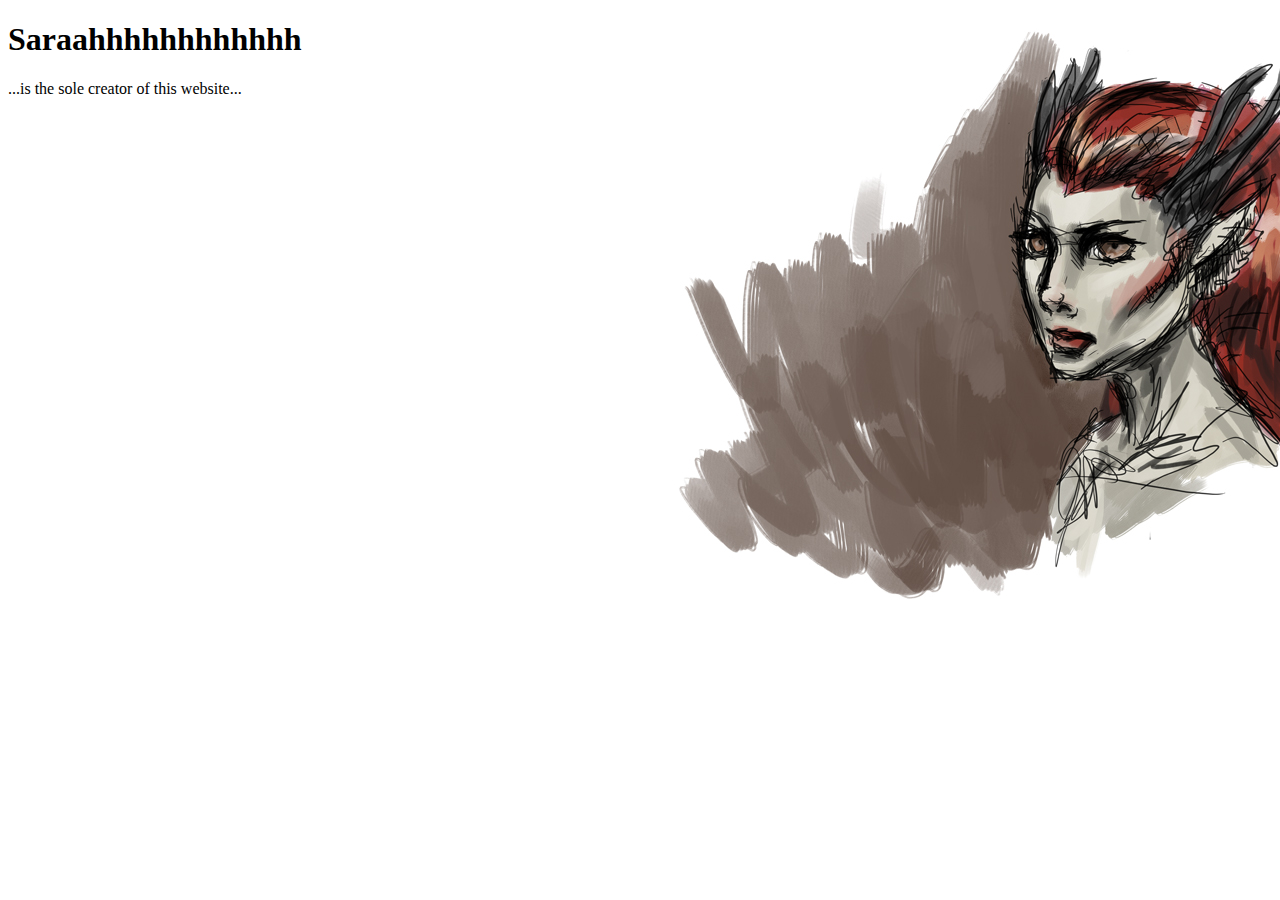
==== index.html @ a7933052 "first commit" ====
﻿<!DOCTYPE html>
<html>
<head>
<meta charset="UTF-8">
<link rel="stylesheet" href="start.css">
<title>Saraaahhhhh</title>
</head>
<body>

<h1>Saraahhhhhhhhhhhh</h1>
<p>...is the sole creator of this website...</p>

</body>
</html>
---- start.css ----
﻿body {
	background-image: url("queenofharpies.jpg");
	background-repeat: no-repeat;
	background-position: right top;
}
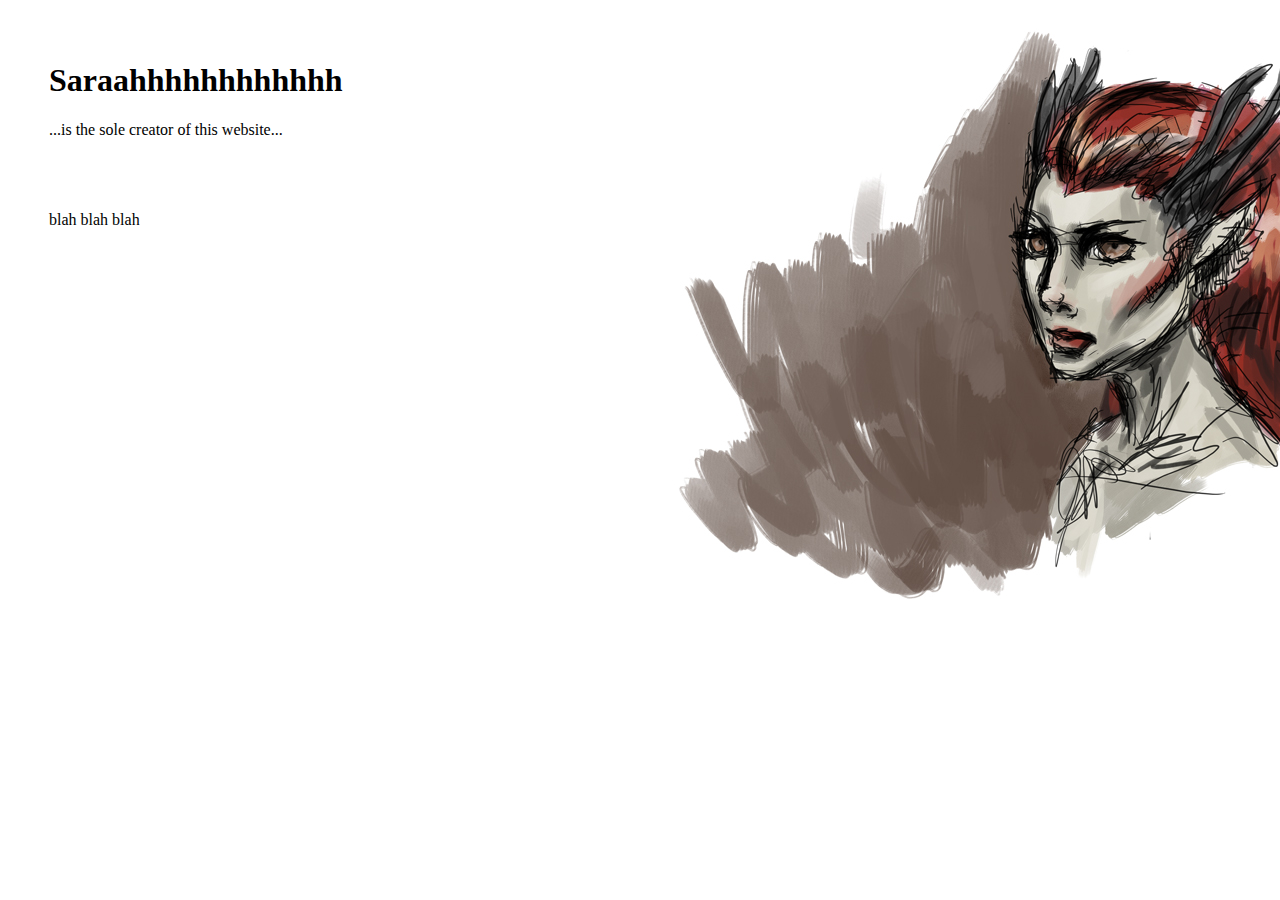
==== commit 2f0f4ae3: "some style changes" ====
--- a/index.html
+++ b/index.html
@@ -7,8 +7,18 @@
 </head>
 <body>
 
+<div id='blog_reel'>
+
+<header>
 <h1>Saraahhhhhhhhhhhh</h1>
 <p>...is the sole creator of this website...</p>
+</header>
+
+<div class='blog_entry'>
+
+</div>
+<p>blah blah blah</p>
+</div>
 
 </body>
 </html>--- a/start.css
+++ b/start.css
@@ -2,4 +2,19 @@
 	background-image: url("queenofharpies.jpg");
 	background-repeat: no-repeat;
 	background-position: right top;
+}
+
+#blog_reel {
+	margin: 20px;
+	padding: 20px;
+	border-style: solid;
+	border-width: 1px;
+	border-color: rgb(255,255,255);
+	background: rgba(255,255,255,0.5);
+	width: 600px;
+}
+
+.blog_entry {
+	border-color: rgb(0,0,0);
+	padding: 20px;
 }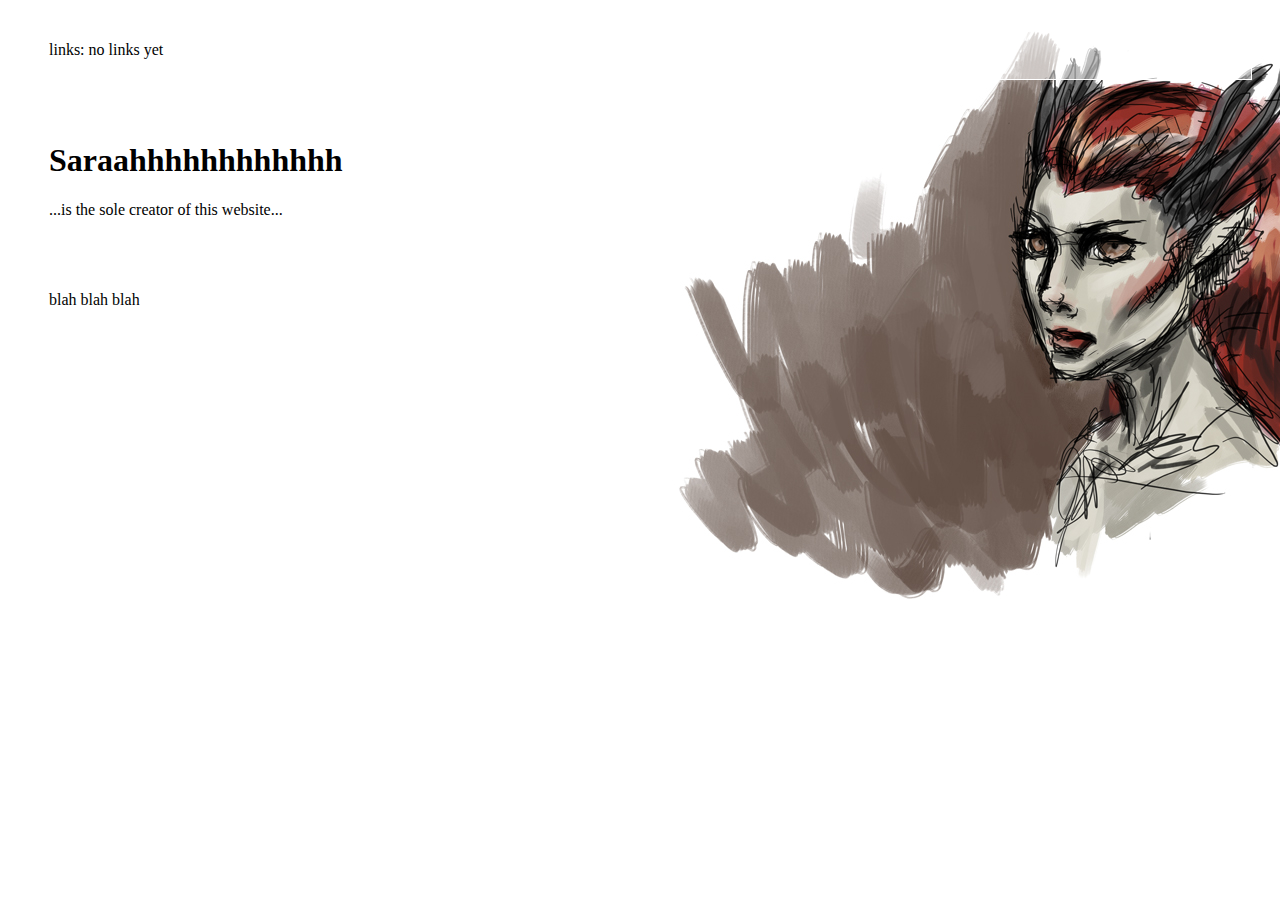
==== commit 60a9c8c8: "added top header bar" ====
--- a/index.html
+++ b/index.html
@@ -7,7 +7,11 @@
 </head>
 <body>
 
-<div id='blog_reel'>
+<header id="main_header" class="white_back">
+links: no links yet
+</header>
+
+<div id='blog_reel' class="white_back">
 
 <header>
 <h1>Saraahhhhhhhhhhhh</h1>
--- a/start.css
+++ b/start.css
@@ -4,13 +4,16 @@
 	background-position: right top;
 }
 
-#blog_reel {
+.white_back {
 	margin: 20px;
 	padding: 20px;
 	border-style: solid;
 	border-width: 1px;
 	border-color: rgb(255,255,255);
 	background: rgba(255,255,255,0.5);
+}
+
+#blog_reel {
 	width: 600px;
 }
 
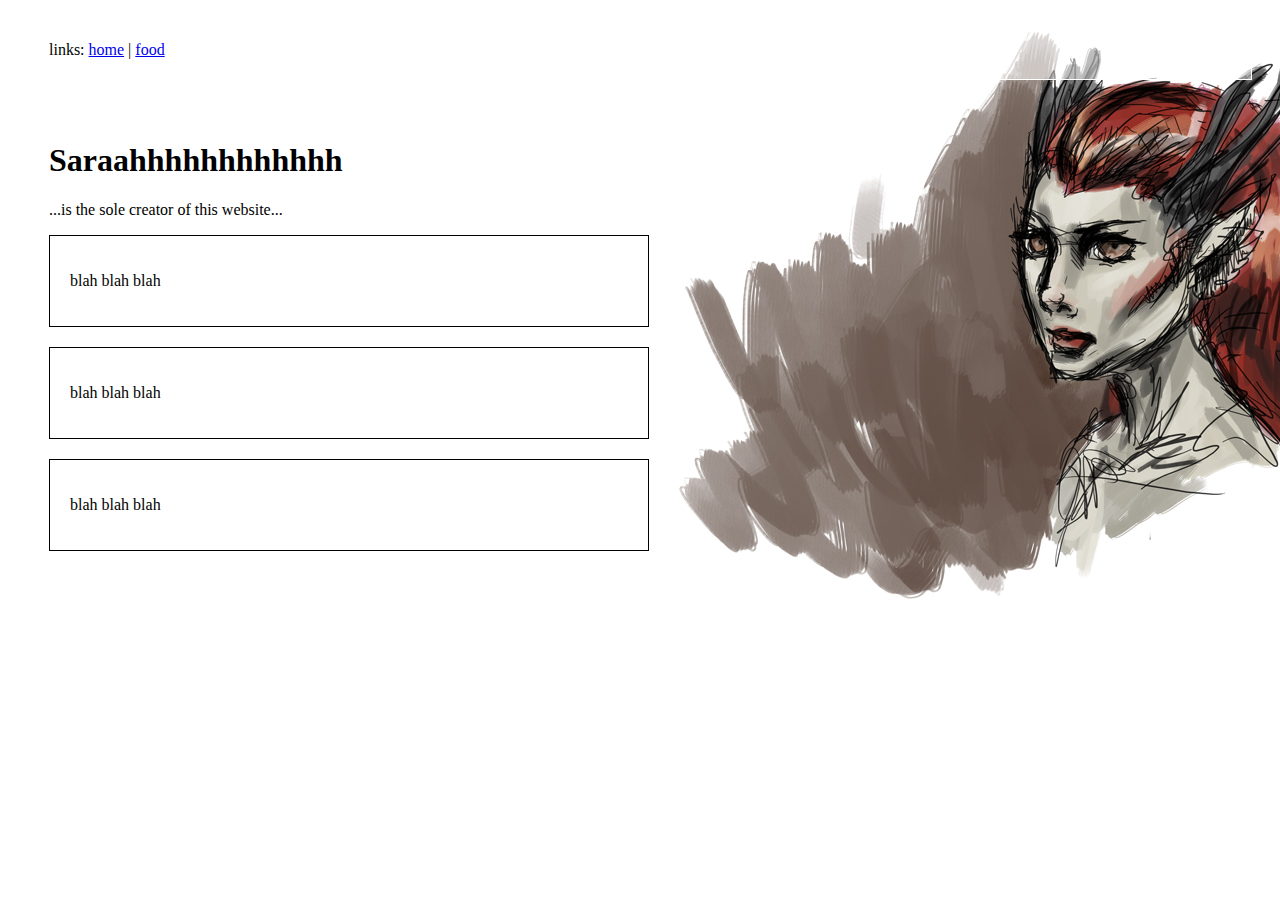
==== commit 2496182b: "style changes to give border to blog posts" ====
--- a/index.html
+++ b/index.html
@@ -8,7 +8,7 @@
 <body>
 
 <header id="main_header" class="white_back">
-links: no links yet
+links: <a href="index.html">home</a> | <a href="food.html">food</a>
 </header>
 
 <div id='blog_reel' class="white_back">
@@ -19,10 +19,17 @@
 </header>
 
 <div class='blog_entry'>
-
-</div>
 <p>blah blah blah</p>
 </div>
 
+<div class='blog_entry'>
+<p>blah blah blah</p>
+</div>
+
+<div class='blog_entry'>
+<p>blah blah blah</p>
+</div>
+
+</div>
 </body>
 </html>--- a/start.css
+++ b/start.css
@@ -18,6 +18,9 @@
 }
 
 .blog_entry {
+	border-style: solid;
+	border-width: 1px;
 	border-color: rgb(0,0,0);
 	padding: 20px;
+	margin-bottom: 20px;
 }